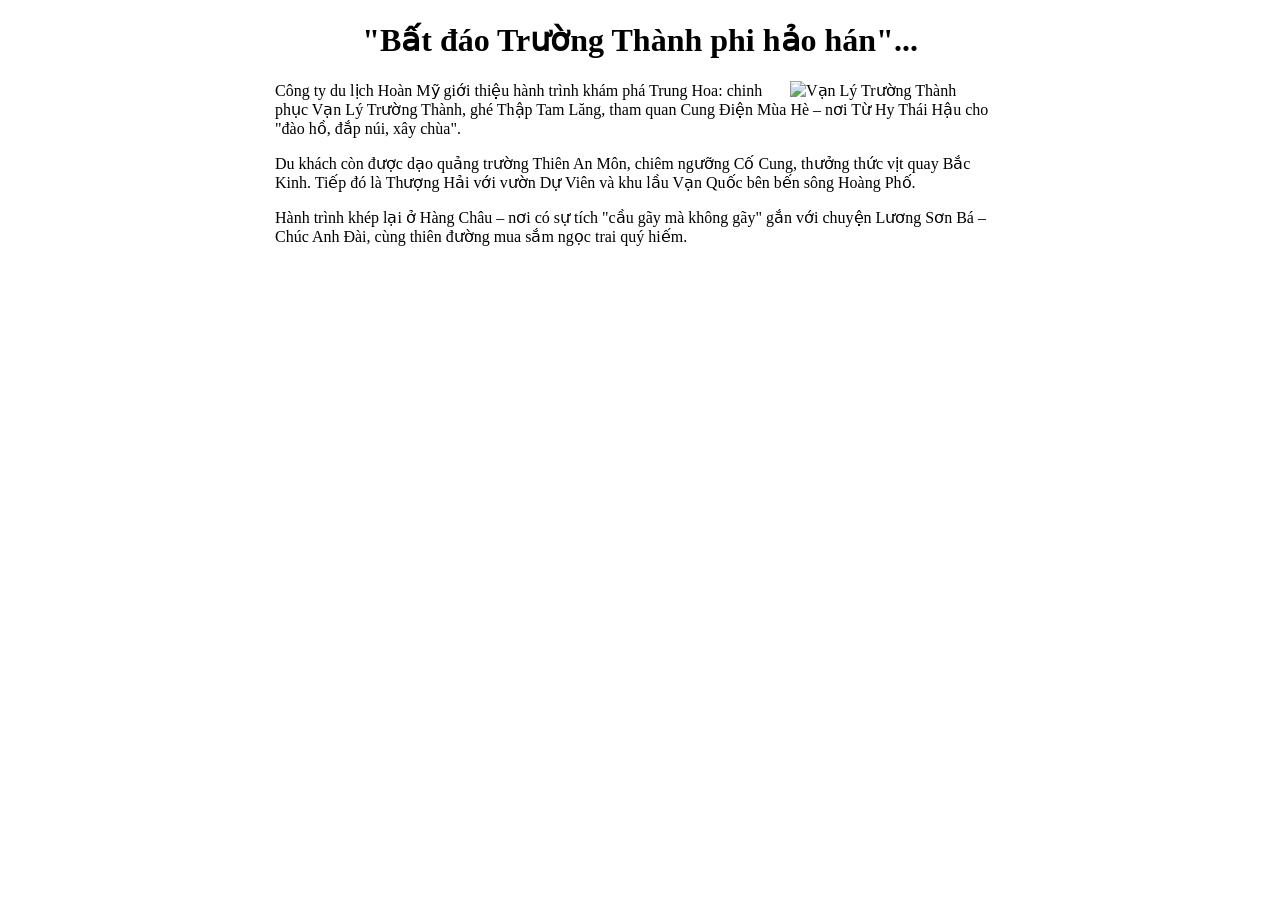
==== ex02/index.html @ b00ec870 "Add initial HTML structure for travel introduction" ====
<!DOCTYPE html>
<html lang="vi">
<head>
  <meta charset="UTF-8">
  <title>Bất đáo Trường Thành phi hảo hán</title>
</head>
<body>

<div style="width:730px; margin:auto; font-family:'Times New Roman', serif;">

  <h1 align="center">"Bất đáo Trường Thành phi hảo hán"...</h1>

  <img src="https://ik.imagekit.io/tvlk/blog/2023/09/van-ly-truong-thanh-16.jpg?tr=dpr-2,w-675" alt="Vạn Lý Trường Thành" width="215" align="right">

  <p>
    Công ty du lịch Hoàn Mỹ giới thiệu hành trình khám phá Trung Hoa:
    chinh phục Vạn Lý Trường Thành, ghé Thập Tam Lăng, tham quan Cung Điện
    Mùa Hè – nơi Từ Hy Thái Hậu cho "đào hồ, đắp núi, xây chùa".
  </p>

  <p>
    Du khách còn được dạo quảng trường Thiên An Môn, chiêm ngưỡng Cố Cung,
    thưởng thức vịt quay Bắc Kinh. Tiếp đó là Thượng Hải với vườn Dự Viên
    và khu lầu Vạn Quốc bên bến sông Hoàng Phố.
  </p>

  <p>
    Hành trình khép lại ở Hàng Châu – nơi có sự tích "cầu gãy mà không gãy"
    gắn với chuyện Lương Sơn Bá – Chúc Anh Đài, cùng thiên đường mua sắm
    ngọc trai quý hiếm.
  </p>

</div>

</body>
</html>
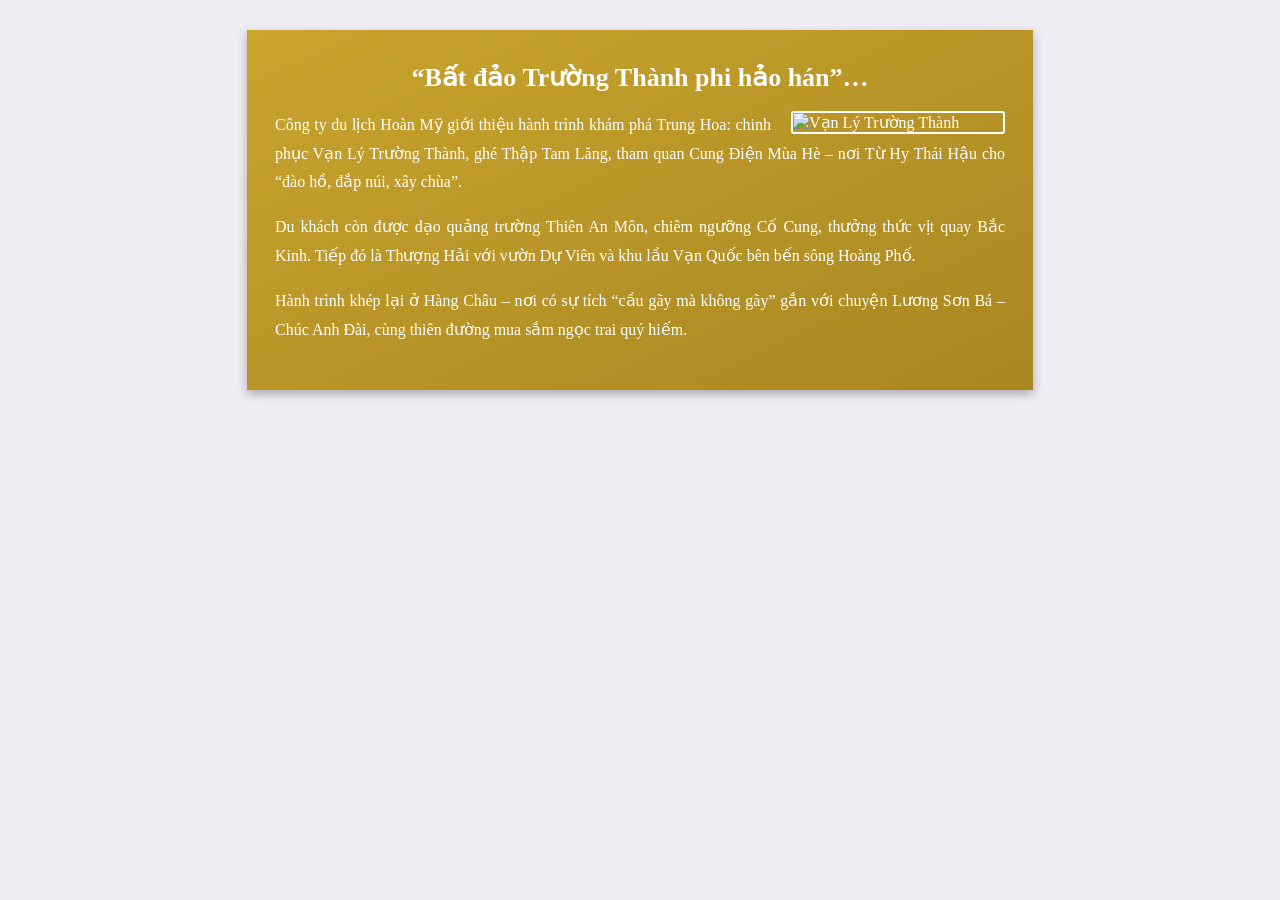
==== commit a1c8ae3c: "Add files via upload" ====
--- a/ex02/index.html
+++ b/ex02/index.html
@@ -1,36 +1,69 @@
-<!DOCTYPE html>
-<html lang="vi">
-<head>
-  <meta charset="UTF-8">
-  <title>Bất đáo Trường Thành phi hảo hán</title>
-</head>
-<body>
-
-<div style="width:730px; margin:auto; font-family:'Times New Roman', serif;">
-
-  <h1 align="center">"Bất đáo Trường Thành phi hảo hán"...</h1>
-
-  <img src="https://ik.imagekit.io/tvlk/blog/2023/09/van-ly-truong-thanh-16.jpg?tr=dpr-2,w-675" alt="Vạn Lý Trường Thành" width="215" align="right">
-
-  <p>
-    Công ty du lịch Hoàn Mỹ giới thiệu hành trình khám phá Trung Hoa:
-    chinh phục Vạn Lý Trường Thành, ghé Thập Tam Lăng, tham quan Cung Điện
-    Mùa Hè – nơi Từ Hy Thái Hậu cho "đào hồ, đắp núi, xây chùa".
-  </p>
-
-  <p>
-    Du khách còn được dạo quảng trường Thiên An Môn, chiêm ngưỡng Cố Cung,
-    thưởng thức vịt quay Bắc Kinh. Tiếp đó là Thượng Hải với vườn Dự Viên
-    và khu lầu Vạn Quốc bên bến sông Hoàng Phố.
-  </p>
-
-  <p>
-    Hành trình khép lại ở Hàng Châu – nơi có sự tích "cầu gãy mà không gãy"
-    gắn với chuyện Lương Sơn Bá – Chúc Anh Đài, cùng thiên đường mua sắm
-    ngọc trai quý hiếm.
-  </p>
-
-</div>
-
-</body>
-</html>
+<!DOCTYPE html>
+<html lang="vi">
+<head>
+  <meta charset="UTF-8">
+  <title>Bất đảo Trường Thành phi hảo hán</title>
+  <style>
+    body {
+      background-color: #eeeef4;  
+      font-family: "Times New Roman", Times, serif;
+    }
+
+    
+    .khung {
+      width: 730px;
+      margin: 30px auto;
+      padding: 15px 28px 30px 28px;
+      color: white;
+      background: linear-gradient(to bottom right, #c9a42e, #a98720); 
+      box-shadow: 0 4px 10px rgba(0, 0, 0, 0.3);                    
+    }
+
+    h1 {
+      text-align: center;
+      font-size: 26px;
+    }
+
+    
+    img {
+      float: right;
+      width: 210px;
+      margin-left: 20px;
+      border: 2px solid white;
+      border-radius: 3px;
+    }
+
+    p {
+      text-align: justify;  
+      line-height: 1.8;      
+      font-size: 16px;
+    }
+  </style>
+</head>
+<body>
+
+  <div class="khung">
+    <h1>“Bất đảo Trường Thành phi hảo hán”…</h1>
+
+    <img src="https://upload.wikimedia.org/wikipedia/commons/thumb/f/f8/Greatwall-SA3.jpg/960px-Greatwall-SA3.jpg?_=20051004170153" alt="Vạn Lý Trường Thành">
+
+    <p>
+      Công ty du lịch Hoàn Mỹ giới thiệu hành trình khám phá Trung Hoa: chinh phục
+      Vạn Lý Trường Thành, ghé Thập Tam Lăng, tham quan Cung Điện Mùa Hè – nơi Từ Hy
+      Thái Hậu cho “đào hồ, đắp núi, xây chùa”.
+    </p>
+
+    <p>
+      Du khách còn được dạo quảng trường Thiên An Môn, chiêm ngưỡng Cố Cung, thưởng
+      thức vịt quay Bắc Kinh. Tiếp đó là Thượng Hải với vườn Dự Viên và khu lầu Vạn
+      Quốc bên bến sông Hoàng Phố.
+    </p>
+
+    <p>
+      Hành trình khép lại ở Hàng Châu – nơi có sự tích “cầu gãy mà không gãy” gắn với
+      chuyện Lương Sơn Bá – Chúc Anh Đài, cùng thiên đường mua sắm ngọc trai quý hiếm.
+    </p>
+  </div>
+
+</body>
+</html>
